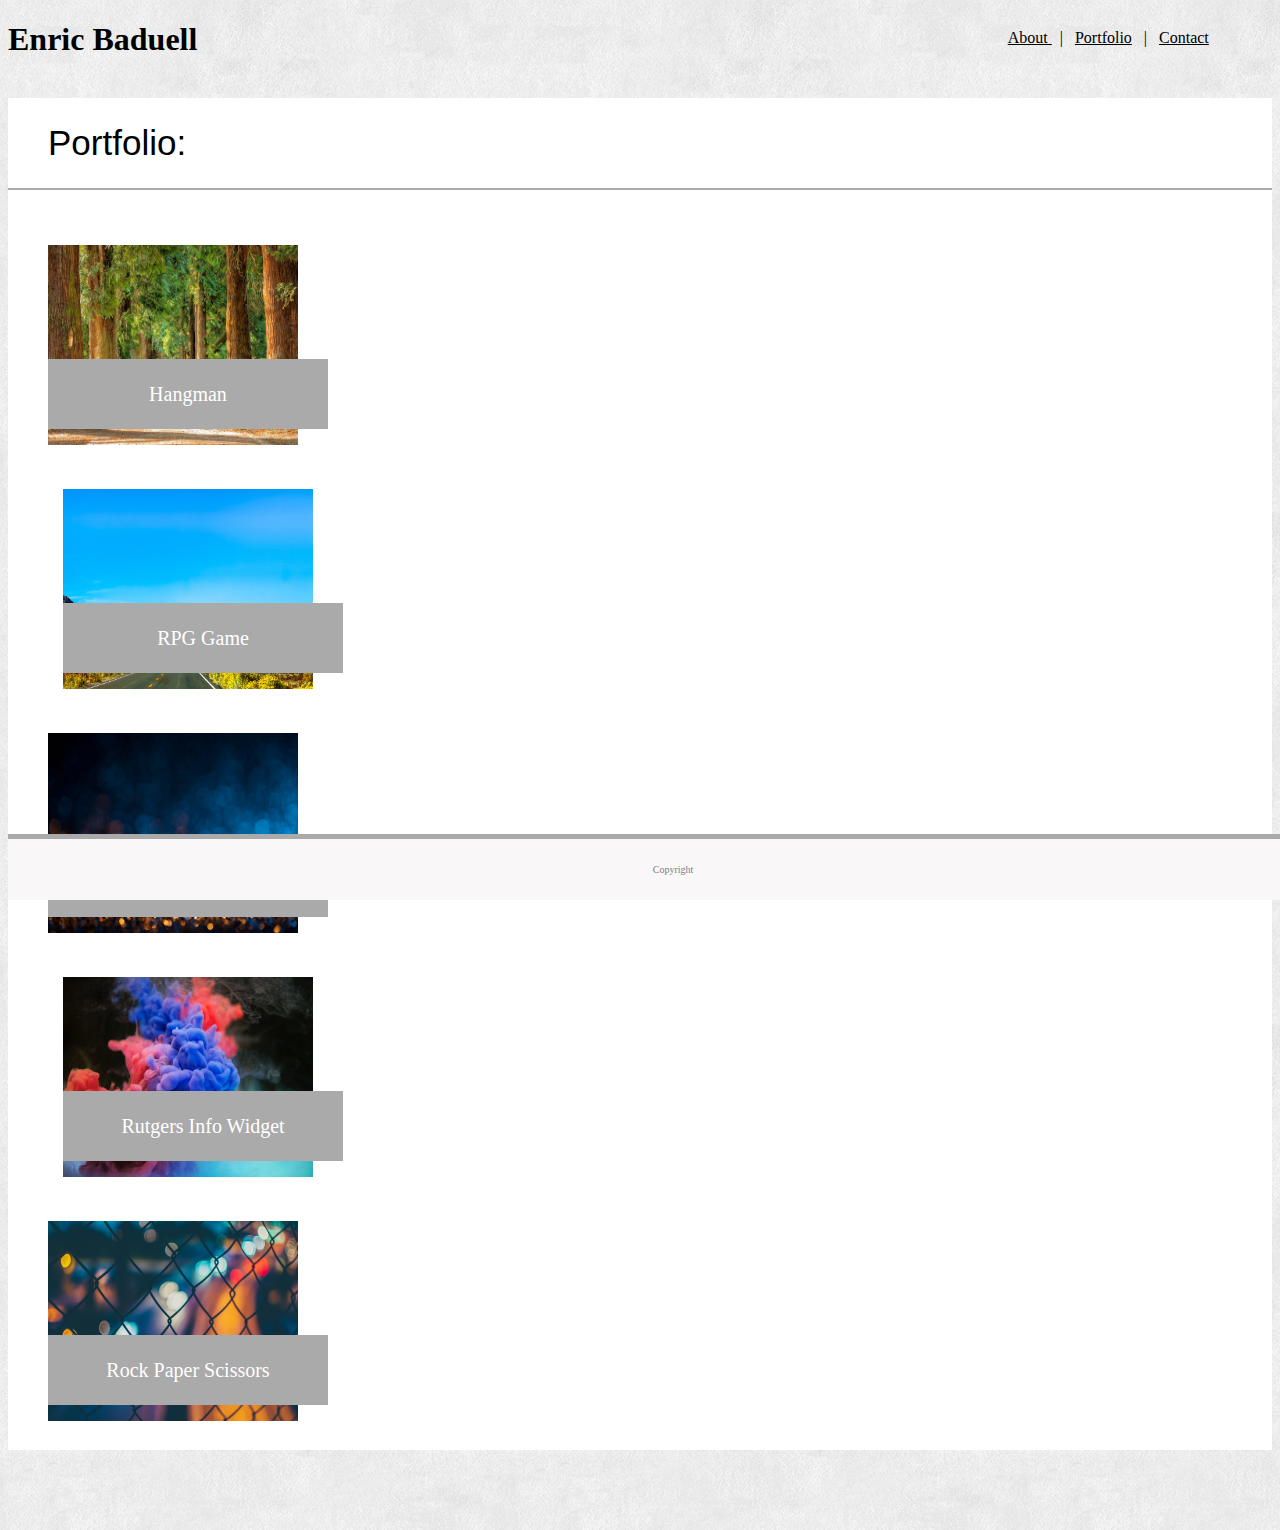
==== portfolio.html @ bc7fd49c "V2" ====
<!DOCTYPE html>
<html>
<head>
    <title>Enric Baduell's Portfolio</title>
    <link rel="stylesheet" href="https://stackpath.bootstrapcdn.com/bootstrap/4.1.3/css/bootstrap.min.css" integrity="sha384-MCw98/SFnGE8fJT3GXwEOngsV7Zt27NXFoaoApmYm81iuXoPkFOJwJ8ERdknLPMO" crossorigin="anonymous">

    <link rel="stylesheet" href="style.css">
</head>

<body>

        <nav class="navbar navbar-expand-lg navbar-light bg-light">
                <div class="container-fluid">
                    <div class="col-sm-2"></div>
                    <div class="col-sm-8" style="position: relative">
                        <div>
                            <h1>Enric Baduell</h1>
                                <div style="position:absolute; right:5%;top:20%;">
                                <a  href="index.html" style="color:black"; >About </a>
                                &nbsp;
                                |
                                &nbsp;
                                <a  href="portfolio.html" style="color:black" >Portfolio</a>
                                &nbsp;
                                |
                                &nbsp;
                                <a  href="contact.html"style="color:black"  >Contact</a>
                                </div>
                        </div>
                    </div>
                    <div class="col-sm-2"></div>
                    
                </div>
            </nav>  

        <div class="container-fluid">
                <div class="row"><br></div>

                <div class="row">
                    <div class="col-sm-2"></div>
                    <div class="col-sm-8" id="about">
                            Portfolio:
                    </div>
                    <div class="col-sm-2"></div>
                </div>
                <div class="row">
                        <div class="col-sm-2"></div>
                        <div class="col-sm-8" id="break">
                        <br>
                        </div>
                        <div class="col-sm-2"></div>
                </div>
                <div class="row">
                    <div class="col-sm-2"></div>
                    <div class="col-sm-3" id="project1">
                        <div class="projectbox" id="leftbox">
                            <img src="image3.jpg" width="250px" height="200px">
                            <div class="projectname">Hangman</div>
                        </div>
                    </div>
                    <div class="col-sm-3" id="project2">
                            <div class="projectbox">
                                    <img src="image4.jpg" width="250px" height="200px">
                                    <div class="projectname">RPG Game</div>   
                            </div>
                    </div>
                    <div class="col-sm-2" id="blank"></div>
                </div>
                    <div class="row">
                        <div class="col-sm-2"></div>
                        <div class="col-sm-3" id="project3">
                            <div class="projectbox" id="leftbox">
                                <img src="image5.jpg" width="250px" height="200px">
                                <div class="projectname">Trivia Game</div>
                            </div>
                        </div>
                        <div class="col-sm-3" id="project4">
                                <div class="projectbox">
                                        <img src="image6.jpeg" width="250px" height="200px">
                                        <div class="projectname">Rutgers Info Widget</div>   
                                </div>
                        </div>
                        <div class="col-sm-2" id="blank"></div>
                    </div>
                    <div class="row">
                            <div class="col-sm-2"></div>
                            <div class="col-sm-3" id="project5">
                                <div class="projectbox" id="leftbox">
                                    <img src="image7.jpeg" width="250px" height="200px">
                                    <div class="projectname">Rock Paper Scissors</div>
                                </div>
                            </div>
                            <div class="col-sm-5" id="blank"></div>
                    </div>
        </div>
        <br><br><br><br>
        <div id="footer" style="position:fixed; bottom:0%; width:100%;">
                Copyright
        </div>

</body>

</html>
---- style.css ----
#links{
    padding:20px;
}

.nav-link{
    color:gray;
    font-size:20px;
}

#name{
    background:rgb(45, 121, 187);
    color:white;
    padding:25px;
    margin:0px;
    text-align: center; 
}


body{
    background-image: url("image1.png");
    padding:0px;
}
.container
{
padding:0px;
background:white;
margin:auto;

}

#about
{
color:black;
font-size:35px;
font-weight: 500;
padding:25px;
padding-left:40px;
margin:0px; 
border-bottom: rgb(171, 170, 170) solid 2px;
font-family: arial;
background:white;
}

#picture
{
    padding-left:40px;
    margin-right:40px;
}

#paragraph
{
    text-align:justify;
    padding:20px 40px 20px 20px;
    
}
#content{margin:0px; padding:0px;}

#picture,#paragraph,#break,#project1,#project2,#project3,#project4,#project5,#blank, #content
{
    background:white;
    font-family:arial;
    line-height:40px;
    font-size:18px;
    padding-left:40px;
}

#footer
{
    background:rgb(249, 247, 247);
    text-align: center;
    color:gray;
    font-size:10px;
    padding:25px;
    margin:0px;
    border-top: rgb(171, 170, 170) 5px solid;
}

.projectbox{
    display:inline-block;
    margin: 15px;
    position:relative;
    }
    
    #leftbox{
        margin-left:0px;
    }
    .projectname{
        position:absolute;
        bottom:30px;
        padding:15px;
        background:rgb(171, 170, 170);
        font-family:Georgia, 'Times New Roman', Times, serif;
        color:white;
        font-size:20px;
        width:100%;
        text-align:center;
        }
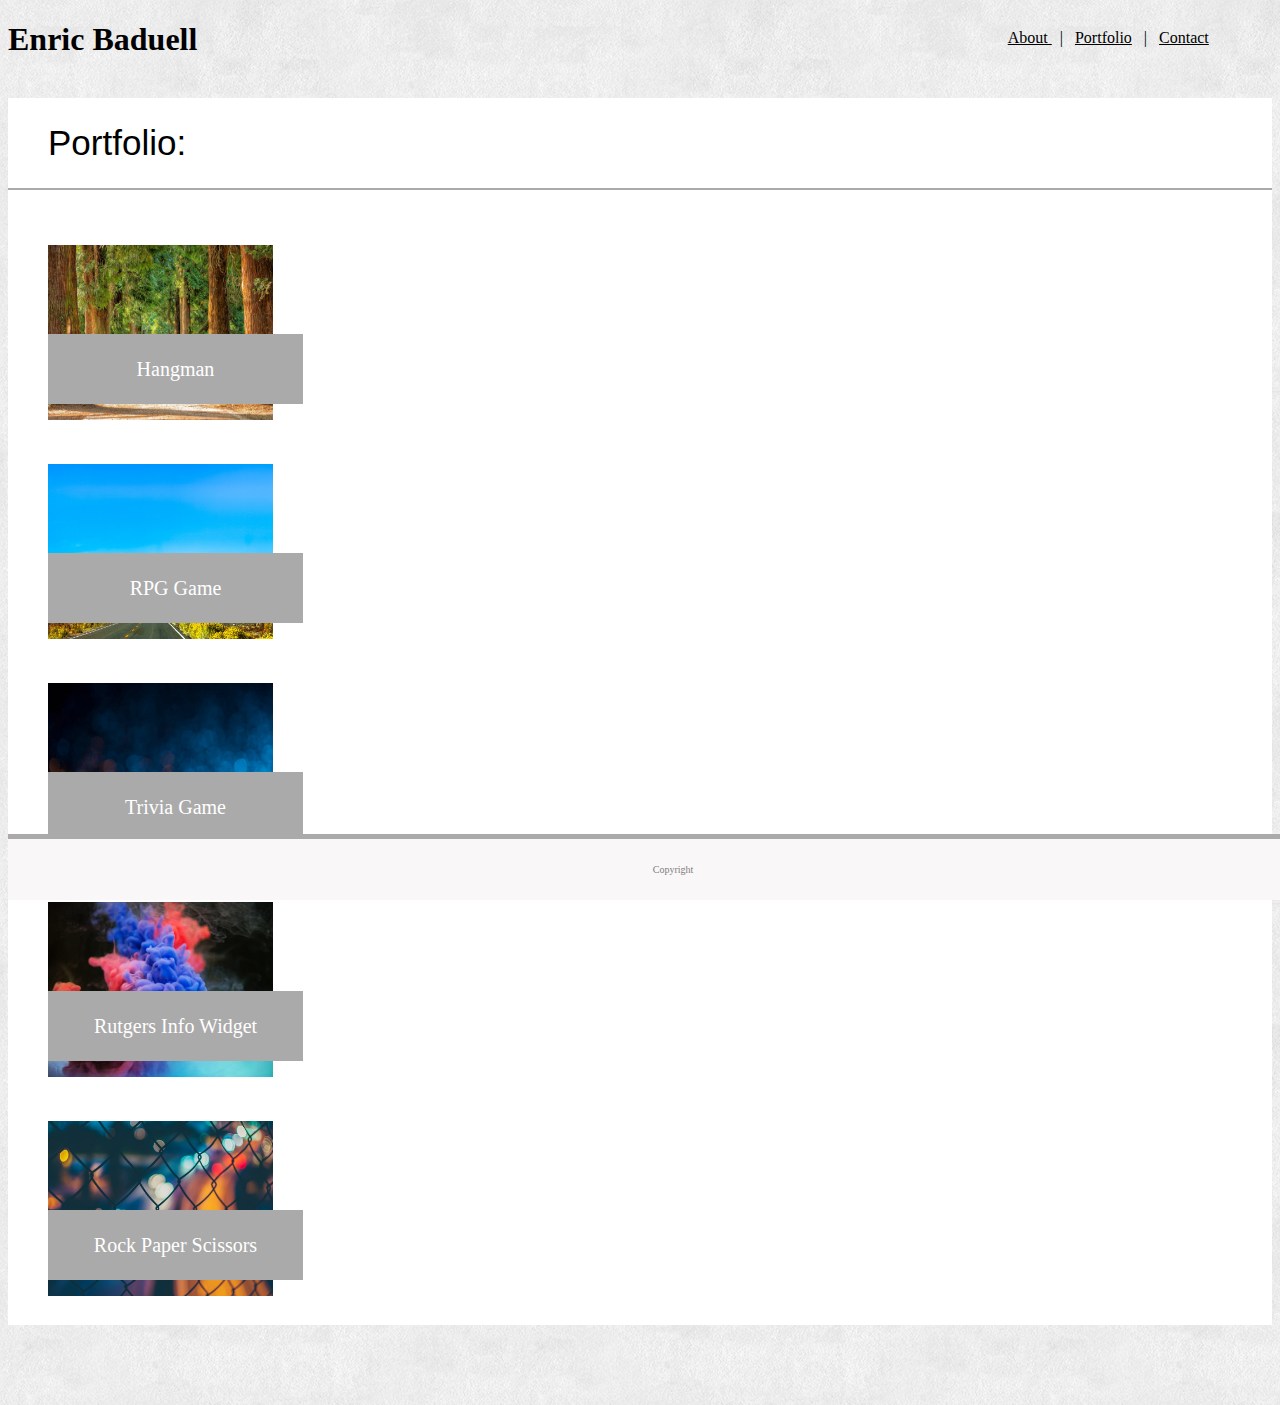
==== commit 39cdd952: "V4" ====
--- a/portfolio.html
+++ b/portfolio.html
@@ -54,13 +54,13 @@
                     <div class="col-sm-2"></div>
                     <div class="col-sm-3" id="project1">
                         <div class="projectbox" id="leftbox">
-                            <img src="image3.jpg" width="250px" height="200px">
+                            <img src="images/image3.jpg" width="225px" height="175px">
                             <div class="projectname">Hangman</div>
                         </div>
                     </div>
                     <div class="col-sm-3" id="project2">
                             <div class="projectbox">
-                                    <img src="image4.jpg" width="250px" height="200px">
+                                    <img src="images/image4.jpg" width="225px" height="175px">
                                     <div class="projectname">RPG Game</div>   
                             </div>
                     </div>
@@ -70,13 +70,13 @@
                         <div class="col-sm-2"></div>
                         <div class="col-sm-3" id="project3">
                             <div class="projectbox" id="leftbox">
-                                <img src="image5.jpg" width="250px" height="200px">
+                                <img src="images/image5.jpg" width="225px" height="175px">
                                 <div class="projectname">Trivia Game</div>
                             </div>
                         </div>
                         <div class="col-sm-3" id="project4">
                                 <div class="projectbox">
-                                        <img src="image6.jpeg" width="250px" height="200px">
+                                        <img src="images/image6.jpeg" width="225px" height="175px">
                                         <div class="projectname">Rutgers Info Widget</div>   
                                 </div>
                         </div>
@@ -86,7 +86,7 @@
                             <div class="col-sm-2"></div>
                             <div class="col-sm-3" id="project5">
                                 <div class="projectbox" id="leftbox">
-                                    <img src="image7.jpeg" width="250px" height="200px">
+                                    <img src="images/image7.jpeg" width="225px" height="175px">
                                     <div class="projectname">Rock Paper Scissors</div>
                                 </div>
                             </div>
--- a/style.css
+++ b/style.css
@@ -19,7 +19,7 @@
 
 
 body{
-    background-image: url("image1.png");
+    background-image: url("images/image1.png");
     padding:0px;
 }
 .container
@@ -79,12 +79,13 @@
 
 .projectbox{
     display:inline-block;
-    margin: 15px;
+    margin: 15px 15px 15px 0px;
     position:relative;
     }
     
     #leftbox{
         margin-left:0px;
+        margin-right:15px;
     }
     .projectname{
         position:absolute;
